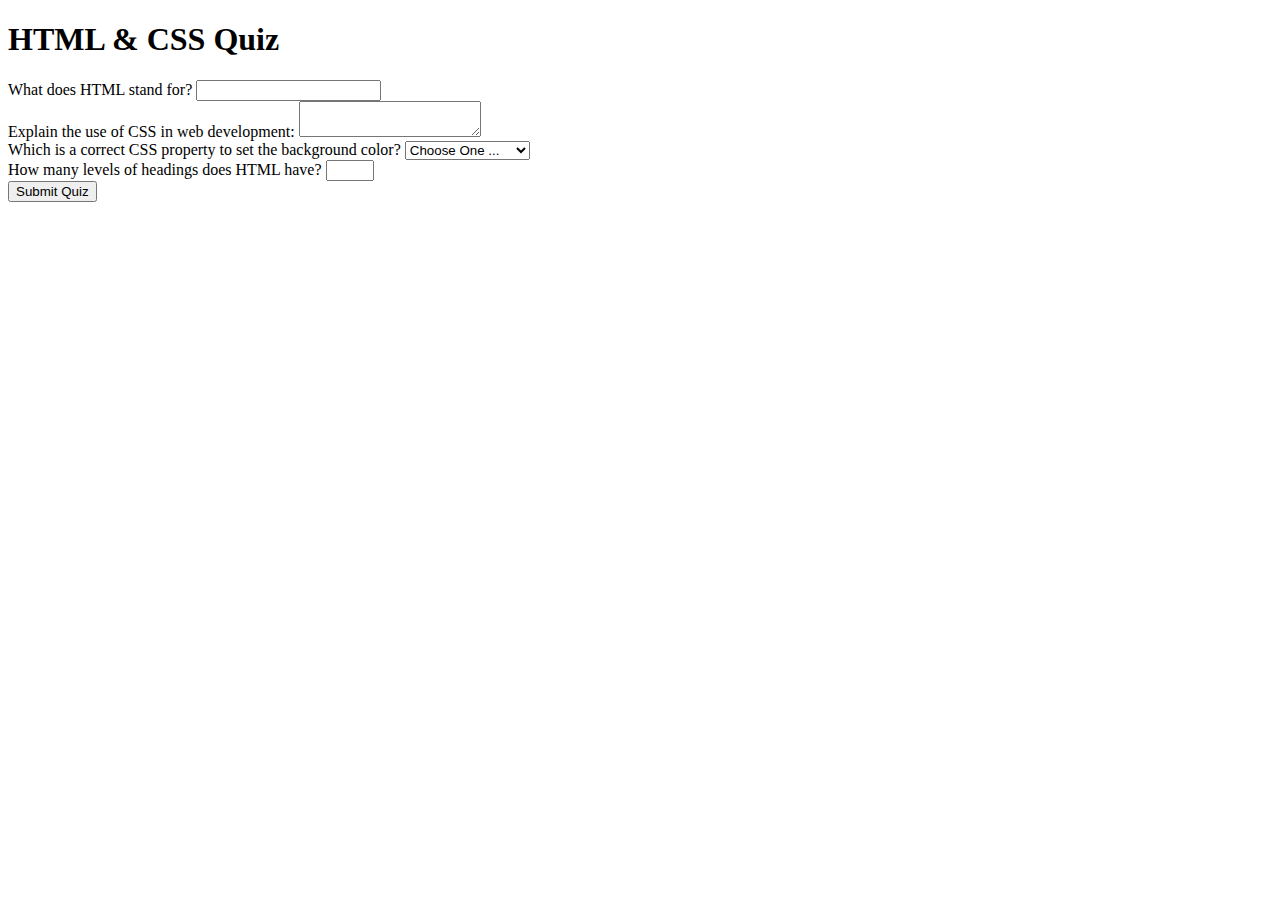
==== quiz.html @ 9cbbe258 "quiz form Done" ====
<!DOCTYPE html>
<html lang="en">
<head>
    <meta charset="UTF-8">
    <meta name="viewport" content="width=device-width, initial-scale=1.0">
    <title>HTML & CSS Quiz</title>
    <link rel="stylesheet" href="styles/quiz.css">
</head>
<body>
    <h1>HTML & CSS Quiz</h1>
    <form>
        <!-- Question 1: Text Input -->
        <div class="form-group">
            <label for="q1">What does HTML stand for?</label>
            <input type="text" id="q1" name="q1" required>
        </div>
        
        <!-- Question 2: Textarea -->
        <div class="form-group">
            <label for="q2">Explain the use of CSS in web development:</label>
            <textarea id="q2" name="q2" required></textarea>
        </div>
        
        <!-- Question 3: Select Dropdown -->
        <div class="form-group">
            <label for="q3">Which is a correct CSS property to set the background color?</label>
            <select id="q3" name="q3" required>
                <option value="" selected disabled>Choose One ...</option>
                <option value="background-color">background-color</option>
                <option value="color">color</option>
                <option value="font-color">font-color</option>
            </select>
        </div>
        
        <!-- Question 4: Number Input -->
        <div class="form-group">
            <label for="q4">How many levels of headings does HTML have?</label>
            <input type="number" id="q4" name="q4" min="1" max="6" required>
        </div>
        
        <!-- Submit Button -->
        <button type="submit">Submit Quiz</button>
    </form>
</body>
</html>
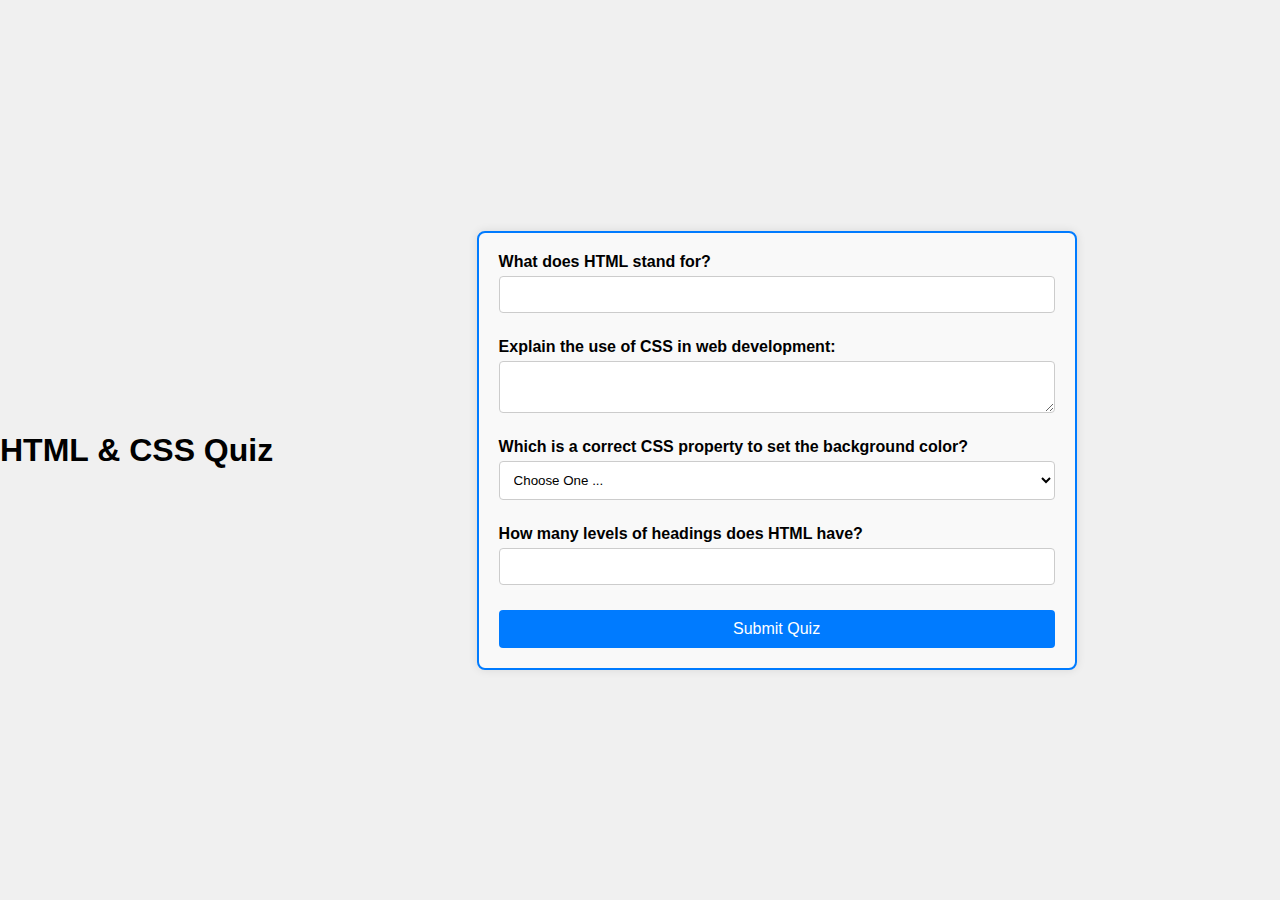
==== commit 4e808aa3: "fixed errors" ====
--- a/quiz.html
+++ b/quiz.html
@@ -3,25 +3,22 @@
 <head>
     <meta charset="UTF-8">
     <meta name="viewport" content="width=device-width, initial-scale=1.0">
+    <meta name="description" content="A quiz about HTML and CSS basics.">
+    <meta name="author" content="Dieketseng Motsetse">
     <title>HTML & CSS Quiz</title>
-    <link rel="stylesheet" href="styles/quiz.css">
+    <link rel="stylesheet" href="quiz.css">
 </head>
 <body>
     <h1>HTML & CSS Quiz</h1>
     <form>
-        <!-- Question 1: Text Input -->
         <div class="form-group">
             <label for="q1">What does HTML stand for?</label>
             <input type="text" id="q1" name="q1" required>
         </div>
-        
-        <!-- Question 2: Textarea -->
         <div class="form-group">
             <label for="q2">Explain the use of CSS in web development:</label>
             <textarea id="q2" name="q2" required></textarea>
         </div>
-        
-        <!-- Question 3: Select Dropdown -->
         <div class="form-group">
             <label for="q3">Which is a correct CSS property to set the background color?</label>
             <select id="q3" name="q3" required>
@@ -31,14 +28,10 @@
                 <option value="font-color">font-color</option>
             </select>
         </div>
-        
-        <!-- Question 4: Number Input -->
         <div class="form-group">
             <label for="q4">How many levels of headings does HTML have?</label>
             <input type="number" id="q4" name="q4" min="1" max="6" required>
         </div>
-        
-        <!-- Submit Button -->
         <button type="submit">Submit Quiz</button>
     </form>
 </body>
@@ -46,3 +39,7 @@
 
 
 
+
+
+
+
--- a/quiz.css
+++ b/quiz.css
@@ -0,0 +1,76 @@
+/* Basic styles for the body */
+body {
+    font-family: Arial, sans-serif;
+    background-color: #f0f0f0;
+    margin: 0;
+    padding: 0;
+    display: flex;
+    justify-content: center;
+    align-items: center;
+    height: 100vh;
+}
+
+/* Styling for the header */
+h1 {
+    text-align: center;
+    margin-bottom: 20px;
+}
+
+/* Styling for the form */
+form {
+    background-color: #fff;
+    padding: 20px;
+    border-radius: 8px;
+    box-shadow: 0 0 10px rgba(0, 0, 0, 0.1);
+    max-width: 600px;
+    width: 100%;
+    display: flex;
+    flex-direction: column;
+    border: 2px solid #007BFF; /* Border around the form */
+    background-color: #f9f9f9; /* Background color of the form */
+    box-sizing: border-box; /* Ensure padding and border are included in the element's total width and height */
+    margin: 20px auto; /* Margin to center the form horizontally */
+}
+
+/* Styling for form groups */
+.form-group {
+    margin-bottom: 15px;
+    display: flex;
+    flex-direction: column;
+}
+
+/* Styling for labels */
+label {
+    margin-bottom: 5px;
+    font-weight: bold;
+}
+
+/* Styling for input, textarea, and select elements */
+input, textarea, select {
+    width: 100%;
+    padding: 10px;
+    border: 1px solid #ccc;
+    border-radius: 4px;
+    box-sizing: border-box;
+    background-color: #fff;
+    margin-bottom: 10px;
+}
+
+/* Styling for the submit button */
+button {
+    padding: 10px;
+    background-color: #007BFF;
+    color: #fff;
+    border: none;
+    border-radius: 4px;
+    cursor: pointer;
+    font-size: 16px;
+}
+
+button:hover {
+    background-color: #0056b3;
+}
+
+
+
+
